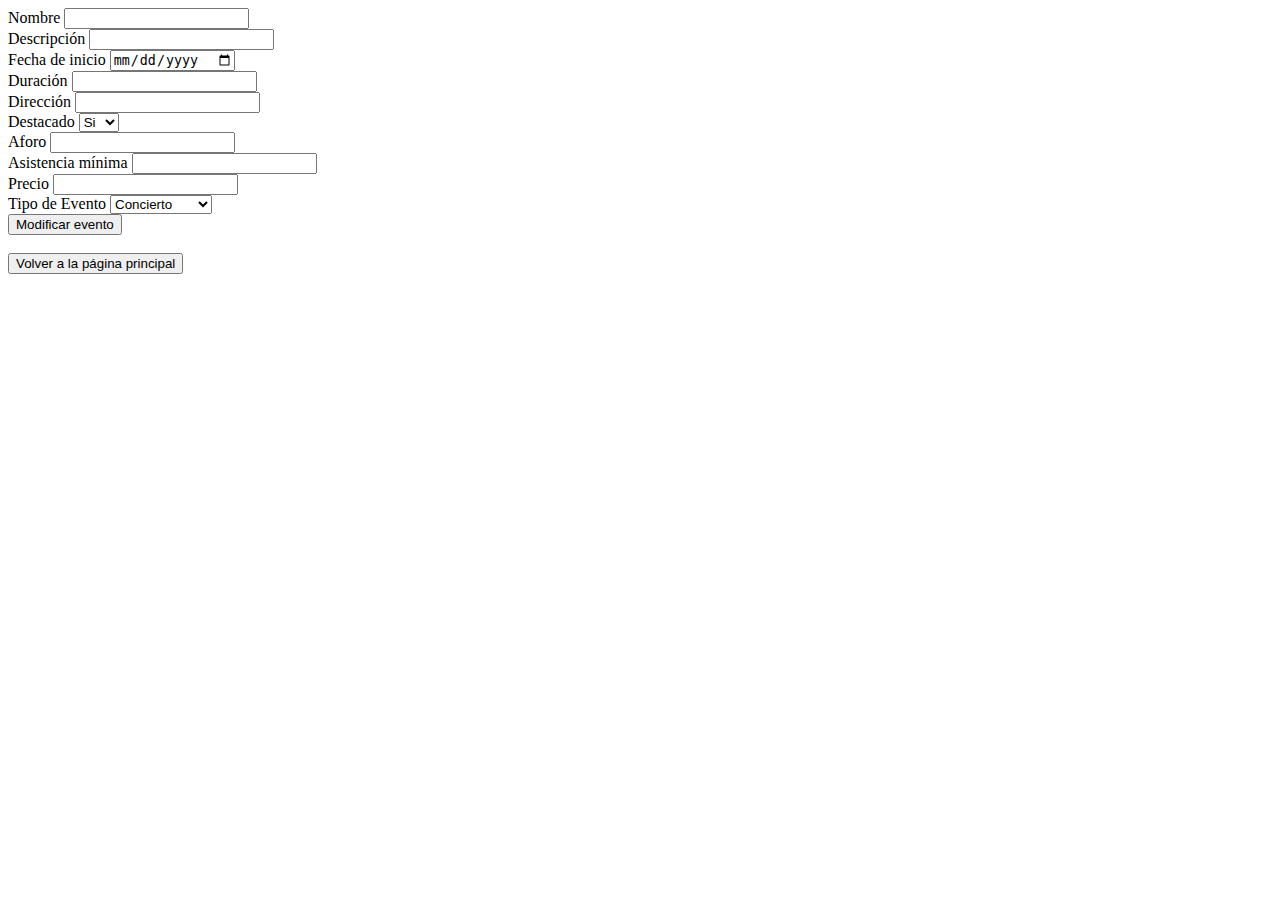
==== src/main/resources/templates/Editar.html @ e2164cac "Finished EventoController. Completed the required changes to HTML templates. Controller methods comm" ====
<!DOCTYPE html>
<html xmlns:th="http://www.thymeleaf.org">

<head>
	<meta charset="UTF-8">

	<head>
		<meta charset="UTF-8">
		<title>Editar Evento</title>
	</head>

<body>

	<form th:action="@{/eventos/editar/{id}(id=${evento.idEvento})}" th:object="${evento}" th:method="post">

		<label for="nombre">Nombre</label>
		<input type="text" th:field="*{nombre}"><br>

		<label for="descripcion">Descripción</label>
		<input type="text" name="descripcion" th:field="*{descripcion}"><br>

		<label for="fechaInicio">Fecha de inicio</label>
		<input type="date" name="fechaInicio" th:field="*{fechaInicio}"><br>

		<label for="duracion">Duración</label>
		<input type="number" name="duracion" th:field="*{duracion}"><br>

		<label for="direccion">Dirección</label>
		<input type="text" name="direccion" th:field="*{direccion}"><br>

		<label for="destacado">Destacado</label>
		<select name="destacado" th:field="*{destacado}">
			<option value="S">Si</option>
			<option value="N">No</option>
		</select><br>

		<label for="aforoMaximo">Aforo</label>
		<input type="number" name="aforoMaximo" th:field="*{aforoMaximo}"><br>

		<label for="minimoAsistencia">Asistencia mínima</label>
		<input type="number" name="minimoAsistencia" th:field="*{minimoAsistencia}"><br>

		<label for="precio">Precio</label>
		<input type="number" name="precio" th:field="*{precio}"><br>

		<label for="tipo.idTipo"> Tipo de Evento</label>
		<select name="tipo.idTipo" th:field="*{tipo.idTipo}">
			<option value="1">Concierto</option>
			<option value="2">Exposición</option>
			<option value="3">Visita Guiada</option>
			<option value="4">Boda</option>
		</select><br>

		<input type="submit" value="Modificar evento">
		<br>
		<br>
		<button><a th:href="@{/}">Volver a la página principal</a></button>

</body>

</html>
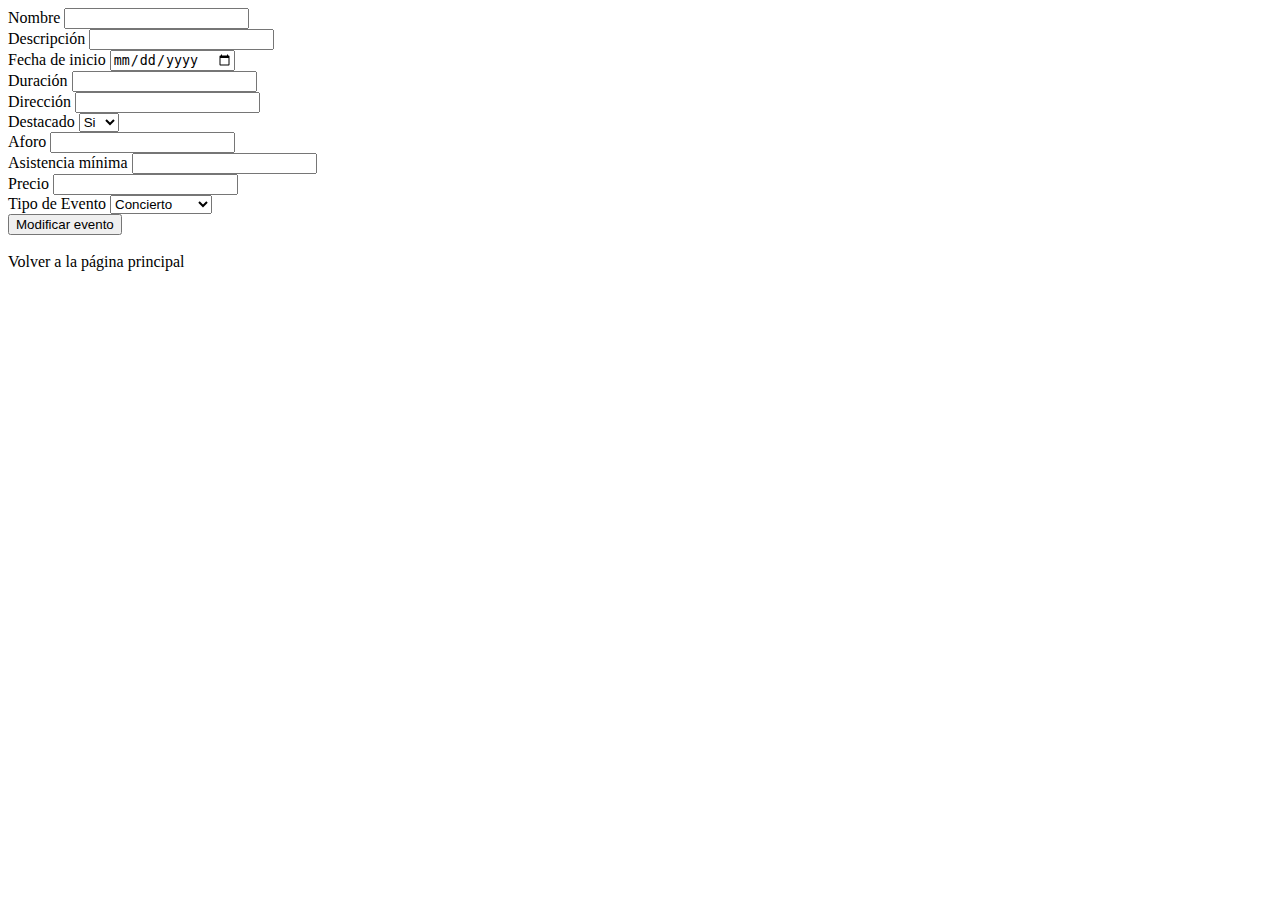
==== commit ce4bb53f: "Added CSS style. Fixed minor bug withsome return links." ====
--- a/src/main/resources/templates/Editar.html
+++ b/src/main/resources/templates/Editar.html
@@ -3,11 +3,10 @@
 
 <head>
 	<meta charset="UTF-8">
+	<link rel="stylesheet" type="text/css" href="../../nuevoStyles.css">
 
-	<head>
-		<meta charset="UTF-8">
-		<title>Editar Evento</title>
-	</head>
+	<title>Editar Evento</title>
+</head>
 
 <body>
 
@@ -54,7 +53,7 @@
 		<input type="submit" value="Modificar evento">
 		<br>
 		<br>
-		<button><a th:href="@{/}">Volver a la página principal</a></button>
+		<a th:href="@{/}" id="volver">Volver a la página principal</a>
 
 </body>
 
